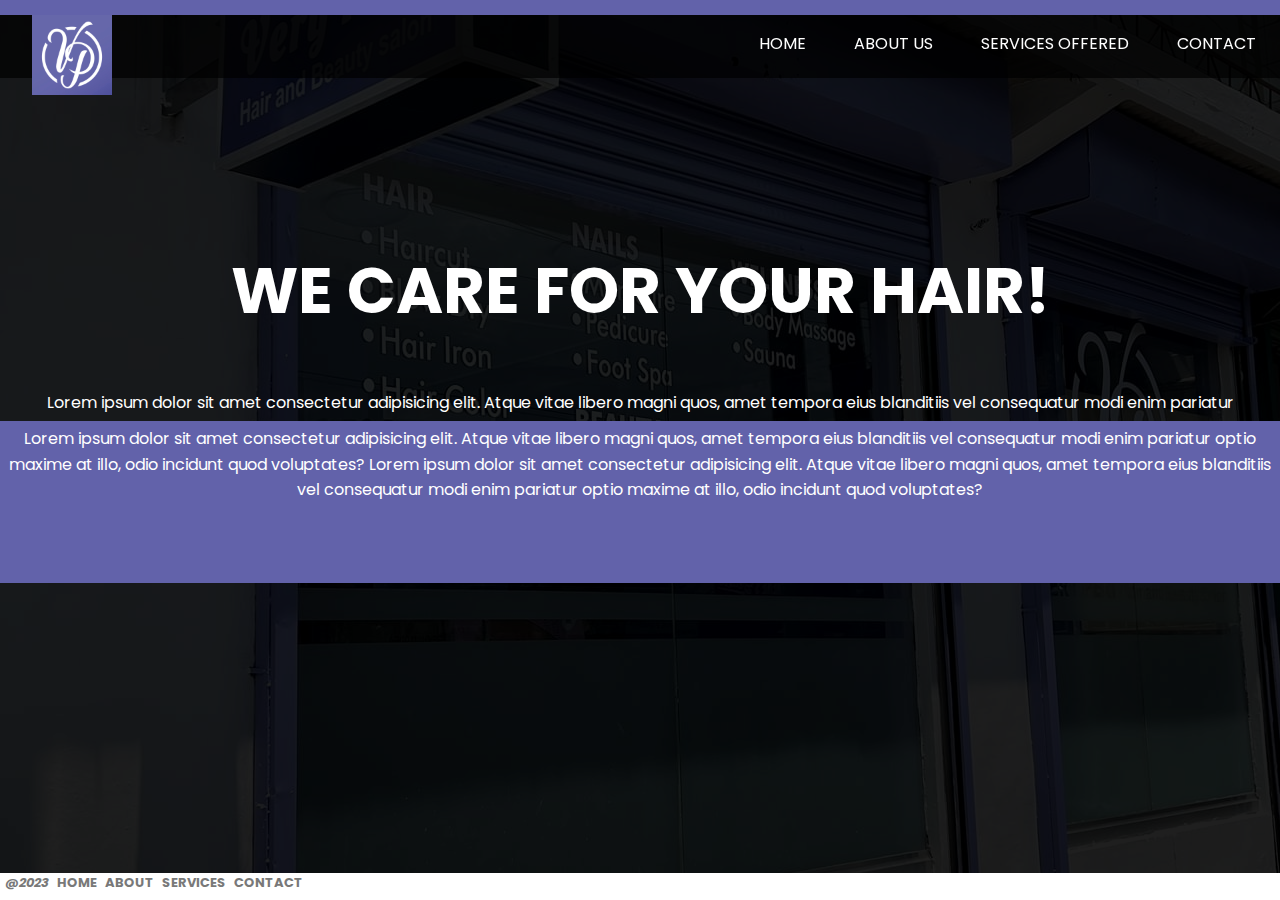
==== index.html @ 730ad412 "init" ====
<!DOCTYPE html>
<html>
    <head>
        <title>VERY PERI H&BS Home</title>

        <meta charset="UTF-8">
        <meta name="viewport" content="width=device-width, initial-scale=1.0">
        <meta http-equiv="X-UI-Compatible" content="ie=edge"> 
        <link href="style.css" rel="stylesheet" type="text/css">


    </head>

    <body>
        <div class="container">
            <nav class="navbar">
                <!-- <div class="flipcard">
                    <div class="flipinner"> -->
                        <a href="index.html">
                            <div class="logo">
                        </div>
                        </a>
                         <!-- <div class="logoback">
                        </div>        
                    </div>
                </div>  -->
               
             
                
                <div class="bg"></div>
                <ul>
                    <li><a href="index.html">Home</a></li>
                    <li><a href="about.html">About Us</a></li>
                    <li><a href="services.html"> 
                        <div class="dropdown"> Services Offered
                            <div class="dropdown-content">
                                <a href="services.html#hair">Hair</a>
                                <a href="services.html#nails">Nails</a>
                                <a href="services.html#wellness">Wellness</a>
                                <a href="services.html#beauty">Beauty</a>
                            </div>
                        </div>
                   
                    </a></li>
                    <li><a href="contact.html">Contact</a></li>
                </ul>
            </nav>

            <div class="home">
                <h1>WE CARE FOR YOUR HAIR!</h1>
              

                <p class="para1">Lorem ipsum dolor sit amet consectetur adipisicing 
                    elit. Atque vitae libero magni quos, amet tempora
                    eius blanditiis vel consequatur modi enim pariatur
                    </p>
                <div class="homerec">
                    <p class="para2">Lorem ipsum dolor sit amet consectetur adipisicing 
                        elit. Atque vitae libero magni quos, amet tempora 
                        eius blanditiis vel consequatur modi enim pariatur
                         optio maxime at illo, odio incidunt quod voluptates?
                         Lorem ipsum dolor sit amet consectetur adipisicing 
                         elit. Atque vitae libero magni quos, amet tempora 
                         eius blanditiis vel consequatur modi enim pariatur
                          optio maxime at illo, odio incidunt quod voluptates?
                         </p>
                </div>
                <br>
                <br>
                <!-- <button type="submit"  id="btnhome" onclick="ToRedirect();">BOOK AN APPOINTMENT</button> -->
            </div>


                

                    <div class="footer">
                        <ul>
                            <li><i>@2023</i></li>
                            <li><a href="index.html">Home</a></li>
                            <li><a href="about.html">About</a></li>
                            <li><a href="services.html">Services</a></li>
                            <li><a href="contact.html">Contact</a></li> 
                        </ul>              
                     </div>
        </div> 
    
    </body>

    <script src="services.js">
    </script>

</html>
---- style.css ----
@import url('https://fonts.googleapis.com/css2?family=Poppins:wght@200&display=swap');


*{
    margin:0;
    padding:0;
    user-select: none;
}

html{
    animation: fadeBackground 1s;

    scroll-behavior: smooth;   
}

body{
    font-family: Poppins;
    line-height: 1.6;
    width: 100%;
    height: 100vh;
    background: url('images/bg.jpg');
    background-size: auto;
    background-position:center;
    background-attachment: fixed;

}

p{
    padding-left: 2px;
    padding-right: 2px;
}

.container{
    width:100%;
    height:100vh;

}

/*KEYFRAMES***********************************************/
@keyframes fadeBackground {
    0% {
        opacity: 0;
    }
    100% {
        opacity: 1;
     }
  }

/*NAVIGATION BAR W/LINKS**********************************/
.navbar{
    position:fixed;
    border-top: 0.98rem;
    border-top-color: rgb(98,98,170);
    border-top-style: solid;
    z-index: 1;
    display: flex;
    width: 100%;
    height: 7vh;
    background: rgb(0,0,0,0.7);  
    opacity: 10;   
    
}

.navbar ul{
    display: flex;
    list-style: none;
    width: 100%;
    justify-content: right;
}


.navbar ul li{
    margin: 0 0.50rem;
    padding: 1rem;
}

.navbar ul li a{
    text-decoration: none;
    text-transform: uppercase;
    color: white;
    
}


.navbar ul li a:hover{
    border-bottom: 0.05rem solid white;
}


/*LOGO + LOGO FLIP********************************************************/
.flipcard {
    background-color: transparent;
    width:20vh;
    height: 15vh;
    perspective: 1000px; 
  }

  .flipinner {
    
    position: relative;
    width:20vh;
    height: 15vh;                                           
    text-align: center;
    transition: transform 0.7s;
    transform-style: preserve-3d;
  }

  .flipcard:hover .flipinner {
    transform: rotateY(-180deg);
  }

  .logo, .logoback {
    position: absolute;
    width:20vh;
    height: 15vh;
    -webkit-backface-visibility: hidden; 
    backface-visibility: hidden;
    cursor: pointer;
  }

  .logoback {
    width:20vh;
    height: 15vh;
    background: url('images/logoback.jpg');
    background-repeat: no-repeat;
    background-size: 80px;
    background-position: 2rem 0rem;
    transform: rotateY(180deg);
  }

.logo{
    width:20vh;
    height: 15vh;
    background: url('images/logo.jpg');
    background-repeat: no-repeat;
    background-size: 80px;
    background-position: 2rem 0rem;
}


/*DROPDOWN MENU FOR SERVICES***************************************/
.dropdown {
    position: relative;
    display: inline-block;
  }
  
.dropdown-content {
    display: none;
    position: absolute;
    background-color: #f1f1f1;
    width:18vh;  
    z-index: 2;
  }
  
.dropdown .dropdown-content a {
    color: black;
    line-height: 3;
    text-decoration:none;
    display: block;
    text-align: center;
    border-bottom: 0.05rem solid rgb(83, 83, 83);
  }
  
.dropdown-content a:hover {
    color: white;
    background-color: rgb(98,98,170);
}
  
.dropdown:hover .dropdown-content {
    display: block;
}

/*SECTIONS************************************************/
section{
    display: flex;
    flex-direction:column;
    align-items: center;
    justify-content: center;
    text-align: center;
    width: 100%;
    height: max-content;
    background-color: rgb(0,0,0,0.88);
    
}

#hair{
    color: white;
    /* height: 78em; */

}

#nails{
    background-color: rgba(255, 255, 255,0.97);
    /* height: 50em; */

}

#wellness{
    color: white;
    /* height: 50em; */

}

#beauty{
    background-color: rgba(255, 255, 255,0.97);
    /* height: 50em; */


}

/*SERVICES******************************************************/

table {
    border-spacing: 50px 5px;
    width: 100%;
    /*border: 1px solid blanchedalmond;***/
    table-layout: fixed;
    text-align: center;
    margin-bottom: 10em;
}   

#btnhome{
    /* border-radius: 5px; */
    background-color: transparent;
    border-color: white;
    border-radius: 5px;
    color: white;
    margin: auto;


    width: 200px;
}

#btnhome:hover{
    cursor: pointer;
    background-color: rgb(98,98,170);

}

.buttonservicesb{
    /* border-radius: 5px; */
    background-color: transparent;
    border-color: white;
    color: white;
    margin: auto;

    width: max-content;
}

.buttonservicesb:hover{
    cursor: pointer;
    background-color: rgb(98,98,170);

}

.buttonservicesw{
    /* border-radius: 5px; */
    background-color: transparent;
    border-color: rgb(29, 29, 29);
    margin: auto;

    width: max-content;
}

.buttonservicesw:hover{
    cursor: pointer;
    background-color: rgb(98,98,170);
    color: white;
}

td {
    padding-top: 10px;
}

.stitle{
    font-weight: bold;
}

#hair h1, #nails h1, #wellness h1, #beauty h1{
    font-size: 3em;
    margin-top: 2em;
}

#hair h4, #nails h4, #wellness h4, #beauty h4{
    margin-bottom: 5em;
}

.pic{
    box-shadow: 0px 0px 10px white;
    border-radius: 2%;
    width: 200px;
    height: 200px;
    pointer-events: none;
}

.pic2{
    box-shadow: 0px 0px 10px rgb(98,98,170);
    border-radius: 2%;
    width: 200px;
    height: 200px;
    pointer-events: none;
}


/*HOME*******************************************************/
.home{
    background-color: rgba(0, 0, 0, 0.88);
    width: 100%;
    height: 100vh;
}

.home h1{
    padding-top: 15rem;
    font-size: 4rem;
    color: white;
    text-align: center;

}

.home .para1{
    padding-top:3rem;
    font-size: 1rem;
    color: white;
    text-align: center;
}
.home .para2{
    font-size: 1rem;
    color: white;
    text-align: center;

}

.homerec{
    width: 100%;
    height: 18%;
    background-color: rgb(98,98,170);

}


/*ABOUT.HTML********************************************/
.about{
    background-color:rgba(255, 255, 255, 0.97);
    margin: 0;
    width:100%;
    height: 100vh;
    display: inline-block;
}

.about h1{
    padding-top: 8rem;
    font-size:2em;
    text-align: center;
    color: rgb(98,98,170);
    padding-bottom: 0.5em;
}


.aboutleft{
    margin-top:2em;
    margin-right: 4em;
    padding: 2em;

    float:left;
    width:40%;
    height: max-content;
}

.aboutleft p{
    text-align: justify;
    color: rgb(70, 70, 70);
    font-size: small;
}

.aboutright{
    margin-top: 2em;
    margin-right: 4em;
    padding: 2em;
    /* border-radius: 8px; */

    float:right;
    width:40%;
    height: max-content;

    background-color: rgb(98,98,170);
    color: white;
}

.aboutright p{
    text-align: justify;
    font-size: small;
}


/*CONTACT.HTML********************************************/
.contact{
    background-color:rgba(255, 255, 255, 0.97);
    width:100%;
    height: 100vh;
    display: block;
}

.contact2{
    background-color:rgba(255, 255, 255, 0.97);
    width:100%;
    height:20%;
}



.formright{
    margin-top: 25em;
    margin-right: 4em;
    margin-bottom: 2em;
    /* border-radius: 8px; */
    padding: 1em;

    float:right;
    width:40%;
    height: max-content;

    background-color: rgb(98,98,170);
    color: white;
}

.formright h2,p{
    padding:5px;
    text-align: justify;
    user-select: all;
}



.formleft{
    margin-top: 8em;
    margin-left: 10em;
    margin-bottom: 1em;
    float: left;
    text-align: left;

    width:40%;
    height: 50vh;
}

.formleft h2{
    padding-bottom: 20px;
}

.formleft form input,textarea,button,#dd {
    display:block;
    padding: 10px;
    width:80%;
    margin-bottom: 10px;
    resize:none;
}

#sendbutton{
    height:5vh;
    background-color: rgb(83, 83, 83);
    color:white;
    border-style: none;
}

#sendbutton:hover{
    cursor:pointer;
    background-color: rgb(98,98,170);
    color:white;
}


.choose{
    font-size: 0.6em;
    font-style: italic;
}



/*FOOTER************************************************/
.footer{
    left: 0;
    bottom:0;
    width: 100%;
    height: 3vh;
    position: fixed;
    background-color: white;
    background-position:right;

    font-size: small;
    font-weight: bold;
    text-align: left;

   
}

.footer ul li{
    display: inline-block;
    padding-left: 5px;
    color: rgb(121, 121, 121);
    text-decoration: none;

}

.footer ul li a{
    text-transform: uppercase;
    color: rgb(121, 121, 121);
    text-decoration: none;
}

.footer ul li a:hover{
    border-bottom: 0.02rem solid rgb(121, 121, 121);
    color:rgb(98,98,170);
}

/*RESPONSIVENESS***********************************************/
@media (max-width: 722px){ 
   table{
    flex-wrap: wrap;
   }

   th,
   td{
    width: 50%;
   }
   
   .pic,
   .pic2{
    width: 100px;
    height: 100px;
   }

   .buttonservicesb,
   .buttonservicesw{
    font-size: 0.7em;
    width: max-content;
   }

   .about{
    height: auto;
   }

   .contact,
   .contact2{
    height: 100%;
   }
   
   .formright{
    margin-right:25%;
}

    .aboutleft {
        margin-left: 24%;
}

    .aboutleft h2{
        text-align: center;
    }

    .aboutright{
        margin-right: 20%;
    }

    .navbar ul{
        display: grid;
        position: absolute;
        background-color: rgb(0,0,0);
        width: 100%;
        justify-content: center;
        text-align: center;
        top: 42px;
        transform: translateY(-500%);
        z-index: -1;
        transition: .001s;

    }
    
    .navbar .hamburger{
        display: grid !important;        
    }

    
      
    .dropdown-content {
        display:inline;
        position: relative;
        background-color: transparent;
        width:18vh;  
        z-index: 2;
      }
      
    .dropdown .dropdown-content a {
        color: rgb(255, 255, 255);
        border-bottom: 0.05rem thin rgb(83, 83, 83);
        text-transform:unset;
      }
      

      .dropdown-content a:hover {
        color: white;
        background-color: rgb(98,98,170);
    }
      
}


.navbar .hamburger{
    display: none;
    height: min-content;
    margin-top: 10px;
    margin-left: 90%;
    cursor: pointer;
}

.navbar .hamburger .bar{
    width: 40px;
    height: 3px;
    margin-bottom: 8px;
    margin-top: 0.2px;
    background: white;
    border-radius: 10%;
    transition: .4s;
}

input{
    display: none;
}


input:checked ~ .navbar ul{
    transform: rotateY(0);  
}


input:checked ~ .navbar .hamburger{
    margin-top: 20px;  
}

input:checked ~ .navbar .hamburger .bar:nth-child(1){
    position: absolute;
    transform: rotate(45deg);
}

input:checked ~ .navbar .hamburger .bar:nth-child(2){
    display:none;
}

input:checked ~ .navbar .hamburger .bar:nth-child(3){
    position: absolute;
    transform: rotate(-45deg);
}
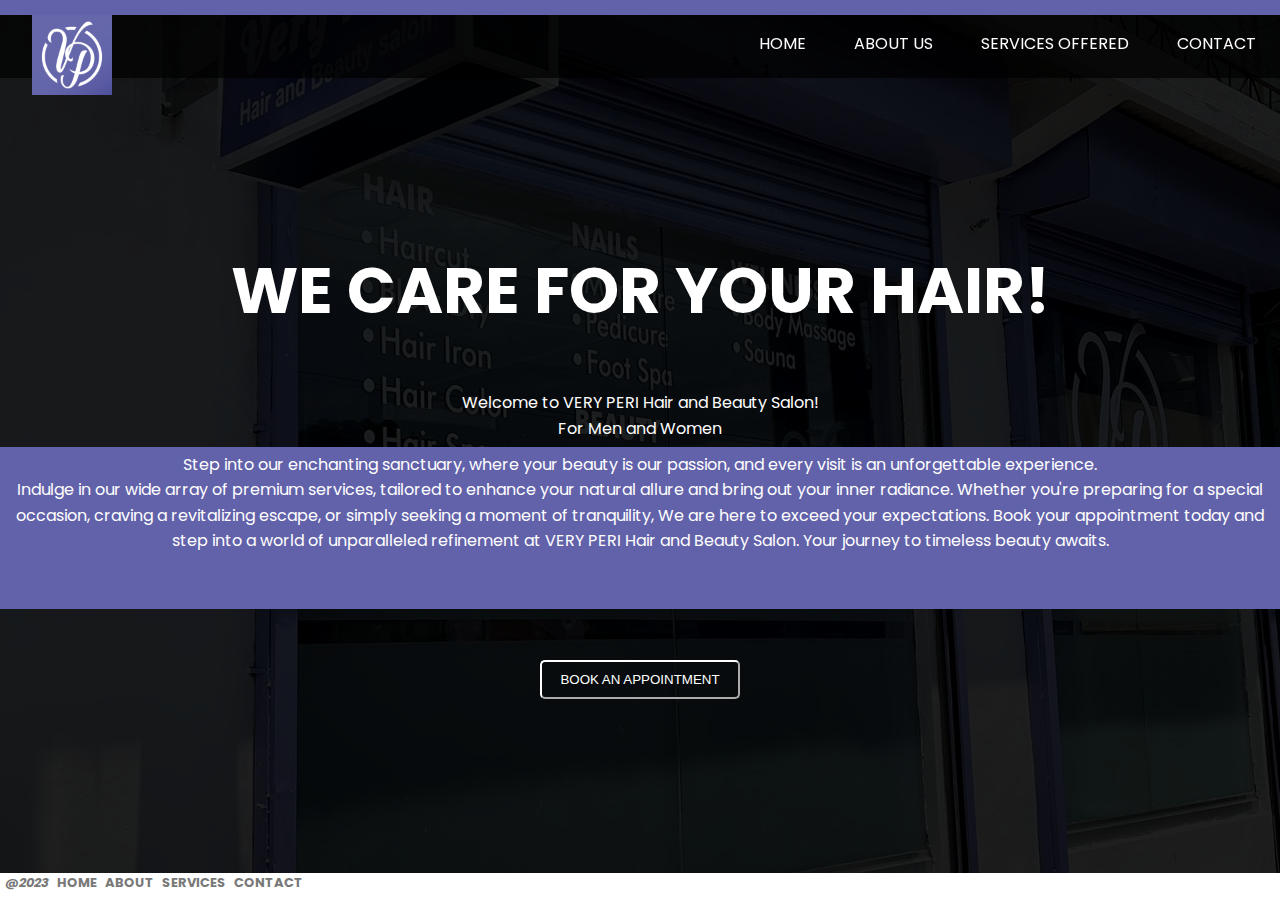
==== commit 7356ef7f: "init" ====
--- a/index.html
+++ b/index.html
@@ -50,24 +50,24 @@
                 <h1>WE CARE FOR YOUR HAIR!</h1>
               
 
-                <p class="para1">Lorem ipsum dolor sit amet consectetur adipisicing 
-                    elit. Atque vitae libero magni quos, amet tempora
-                    eius blanditiis vel consequatur modi enim pariatur
+                <p class="para1">Welcome to VERY PERI Hair and Beauty Salon!<br>
+                                For Men and Women
                     </p>
                 <div class="homerec">
-                    <p class="para2">Lorem ipsum dolor sit amet consectetur adipisicing 
-                        elit. Atque vitae libero magni quos, amet tempora 
-                        eius blanditiis vel consequatur modi enim pariatur
-                         optio maxime at illo, odio incidunt quod voluptates?
-                         Lorem ipsum dolor sit amet consectetur adipisicing 
-                         elit. Atque vitae libero magni quos, amet tempora 
-                         eius blanditiis vel consequatur modi enim pariatur
-                          optio maxime at illo, odio incidunt quod voluptates?
+                    <p class="para2">Step into our enchanting sanctuary, where your beauty 
+                        is our passion, and every visit is an unforgettable experience.
+                        <br>
+                        Indulge in our wide array of premium services, tailored to 
+                        enhance your natural allure and bring out your inner radiance.
+                        Whether you're preparing for a special occasion, craving a revitalizing escape, 
+                        or simply seeking a moment of tranquility, We are here to exceed your expectations. 
+                        Book your appointment today and step into a world of unparalleled refinement at 
+                        VERY PERI Hair and Beauty Salon. Your journey to timeless beauty awaits.
                          </p>
                 </div>
                 <br>
                 <br>
-                <!-- <button type="submit"  id="btnhome" onclick="ToRedirect();">BOOK AN APPOINTMENT</button> -->
+                <button type="submit"  id="btnhome" onclick="ToRedirect();">BOOK AN APPOINTMENT</button>
             </div>
 
 
